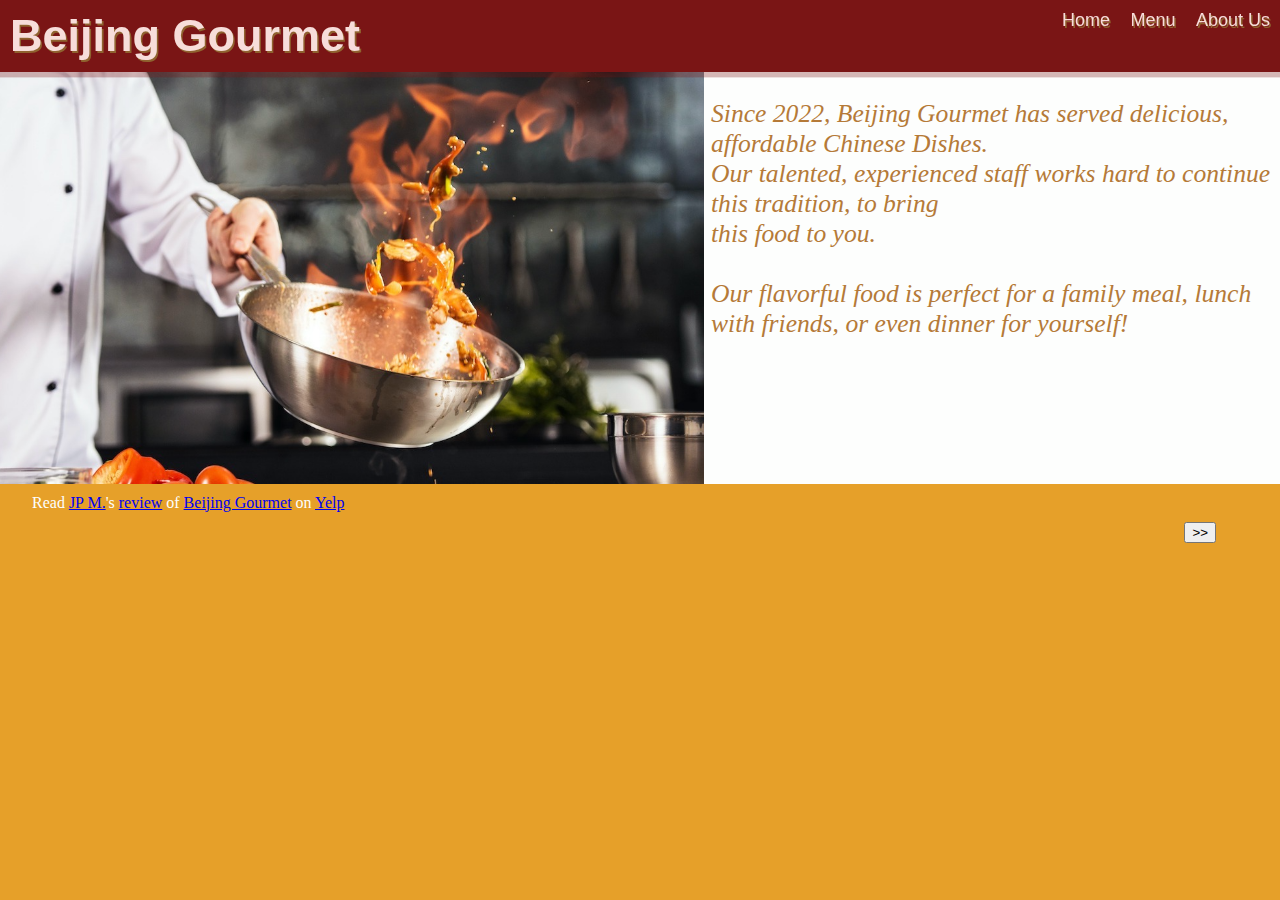
==== about_us.html @ 7277191a "populated about us page (need to fix yelp review embedding)" ====
<!DOCTYPE html>
<html lang="en">
    <head>
        <meta charset="UTF-8">
        <meta name="viewport" content="width=device-width, initial-scale=1.0"/>
        <link rel="stylesheet" href="about_us.css">
        <script src="about_us.js"></script>
        <title>About Us</title>
    </head>

    <body>
        <header>
            <a href="#" class="logo">Beijing Gourmet</a>

            <nav class="navigation_bar">
                <a href="index.html">Home</a>
                <a href="menu.html">Menu</a>
                <a href="about_us.html">About Us</a>
            </nav>
        </header>
        
        <section>
            <div id="top_div">
                <div id="chef_div">
                    <img src="images/chef.png" id="chef" alt="chef_img">
                </div>
    
                <p id="about">
                    Since 2022, Beijing Gourmet has served 
                    delicious, affordable Chinese Dishes.
                    <br>Our talented, experienced staff works hard 
                    to continue this tradition, to bring
                    <br>this food to you. 
                    <br><br>Our flavorful food is perfect for a family meal,
                    lunch with friends, or even dinner for yourself!
                </div>
            </top_div>
    
            <div id="reviews">
                <span class="yelp-review" data-review-id="9X-ODDRF87A1QEE2_pG80w" data-hostname="www.yelp.com">Read <a href="https://www.yelp.com/user_details?userid=SlC8qMJQsbSszzeHbYE28A" rel="nofollow noopener">JP M.</a>'s <a href="https://www.yelp.com/biz/beijing-gourmet-citrus-heights?hrid=9X-ODDRF87A1QEE2_pG80w" rel="nofollow noopener">review</a> of <a href="https://www.yelp.com/biz/RQlssTmAXGX1IvOAAkmWGA" rel="nofollow noopener">Beijing Gourmet</a> on <a href="https://www.yelp.com" rel="nofollow noopener">Yelp</a><script src="https://www.yelp.com/embed/widgets.js" type="text/javascript" async></script></span>
            </div>
            <div id="button_div">
                <button id="next_button" onclick="next()">>></button>
            </div>
        </section>

        <br>
        <br>
        <br>
        
    </body>
</html>
---- about_us.css ----
body{
    color: rgb(253, 254, 253); /*ivory*/
    background-color:rgb(230, 160, 41); /*midnight*/
    height: 100%;
    margin: 0;
}

header{
    position: fixed;
    top: 0;
    left: 0;
    right: 0;
    z-index: 100; /*very high number*/
    display: flex; /*easier to manipulate positions*/
    justify-content: space-between; /*separate logo and other links*/
    padding: 10px;

    background: rgb(122, 21, 21); /*dark red*/
    box-shadow: 0 0.6vh rgba(122, 21, 21, 0.3); /*darker red*/
    font-family:'Lucida Sans', 'Lucida Sans Regular', 'Lucida Grande', 'Lucida Sans Unicode', Geneva, Verdana, sans-serif;
    text-shadow: 0.1rem 0.1rem rgb(143, 98, 47); /*dark mustard*/
}

header .logo{
    font-size: 5vh;
    font-weight: bolder;
    color: rgb(247, 221, 218); /*light pink*/
    text-decoration: none;
}

header .navigation_bar a{
    font-size: 2vh;
    color: rgb(247, 221, 218); /*light pink*/
    text-decoration: none;
    margin-left: 1rem;
    
}

header .navigation_bar a:hover{
    color: rgb(253, 254, 253); /*ivory*/
    text-decoration: underline;
}

section #chef{
    display: flex;
    position: relative;
    
    width: 5000px;
    max-width: 55vw;
    height: auto;
    max-height: 100%;
    margin-top: 5vh;
}

section #about{
    margin-top: 11vh;
    font-size: 2vw;
    margin-left: 7px;
    margin-right: 5px;
    font-style: italic;
    color: rgb(181, 122, 56); /*dark mustard*/
}

section #top_div{
    background-color:rgb(253, 254, 253); /*ivory*/
    display: flex;
    position: relative;
}

section .yelp-review{
    width: 95vw;
}

section #reviews{
    display: flex;
    justify-content: center;
    margin-top: 10px;
}

section #button_div{
    margin-top: 10px;
    display: flex;
    justify-content: right;
    margin-right: 5vw;
}

@media only screen and (max-width: 480px){
    header .logo{
        font-size: 1rem;
    }

    header .navigation_bar a{
        font-size: 1rem;
    }

    section #about{
        font-size: 3vw;
        margin-top: 3vh;
        width: 90vw;
        margin-right: 15vw;
    }
    
    section #top_div{
        display: block;
    }

    section #chef_div{
        display: flex;
        justify-content: center;
    }

    section #chef{
        margin-top: 8vh;
        width: 100vw;
    }
}
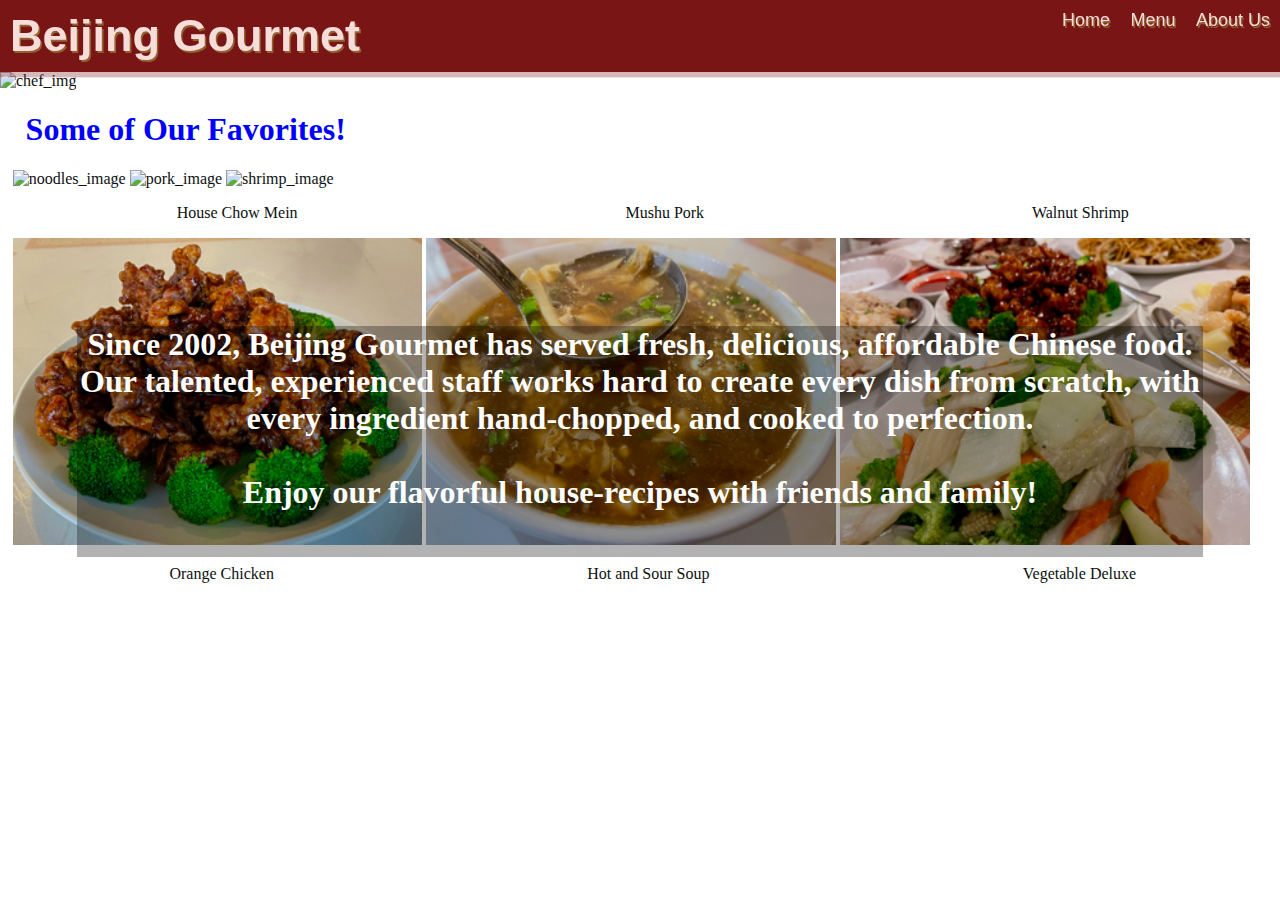
==== commit 6dff36ef: "added image gallery to About Us" ====
--- a/about_us.html
+++ b/about_us.html
@@ -10,7 +10,7 @@
 
     <body>
         <header>
-            <a href="#" class="logo">Beijing Gourmet</a>
+            <a href="index.html" class="logo">Beijing Gourmet</a>
 
             <nav class="navigation_bar">
                 <a href="index.html">Home</a>
@@ -21,26 +21,35 @@
         
         <section>
             <div id="top_div">
-                <div id="chef_div">
-                    <img src="images/chef.png" id="chef" alt="chef_img">
+                <img src="images/wok_image.jpg" id="chef" alt="chef_img">
+
+                <p id="about">
+                    Since 2002, Beijing Gourmet has served fresh, delicious, affordable Chinese food.
+                    <br>Our talented, experienced staff works hard 
+                    to create every dish from scratch, with every ingredient hand-chopped, and cooked to perfection.
+                    <br><br>Enjoy our flavorful house-recipes with friends and family!   
+            </div>
+
+            <h1>Some of Our Favorites!</h1>
+            <div id="gallery_div">
+                <img src="images/noodles.png" id="noodles" alt="noodles_image">
+                <img src="images/pork.png" id="pork" alt="pork_image">
+                <img src="images/shrimp.png" id="shrimp" alt="shrimp_image">
+                <div id="row1desc" class="gallery_des">
+                    <p>House Chow Mein</p>
+                    <p>Mushu Pork</p>
+                    <p>Walnut Shrimp</p>
                 </div>
-    
-                <p id="about">
-                    Since 2022, Beijing Gourmet has served 
-                    delicious, affordable Chinese Dishes.
-                    <br>Our talented, experienced staff works hard 
-                    to continue this tradition, to bring
-                    <br>this food to you. 
-                    <br><br>Our flavorful food is perfect for a family meal,
-                    lunch with friends, or even dinner for yourself!
+
+                <img src="images/orange_chicken.png" id="orange_chicken" alt="orange_chicken_image">
+                <img src="images/soup.png" id="soup" alt="soup_image">
+                <img src="images/vegetable.png" id="vegetable" alt="vegetable_image">
+                <div id="row2desc" class="gallery_des">
+                    <p>Orange Chicken</p>
+                    <p>Hot and Sour Soup</p>
+                    <p>Vegetable Deluxe</p>
                 </div>
-            </top_div>
-    
-            <div id="reviews">
-                <span class="yelp-review" data-review-id="9X-ODDRF87A1QEE2_pG80w" data-hostname="www.yelp.com">Read <a href="https://www.yelp.com/user_details?userid=SlC8qMJQsbSszzeHbYE28A" rel="nofollow noopener">JP M.</a>'s <a href="https://www.yelp.com/biz/beijing-gourmet-citrus-heights?hrid=9X-ODDRF87A1QEE2_pG80w" rel="nofollow noopener">review</a> of <a href="https://www.yelp.com/biz/RQlssTmAXGX1IvOAAkmWGA" rel="nofollow noopener">Beijing Gourmet</a> on <a href="https://www.yelp.com" rel="nofollow noopener">Yelp</a><script src="https://www.yelp.com/embed/widgets.js" type="text/javascript" async></script></span>
-            </div>
-            <div id="button_div">
-                <button id="next_button" onclick="next()">>></button>
+                
             </div>
         </section>
 
--- a/about_us.css
+++ b/about_us.css
@@ -1,8 +1,13 @@
 body{
-    color: rgb(253, 254, 253); /*ivory*/
-    background-color:rgb(230, 160, 41); /*midnight*/
-    height: 100%;
+    color:rgb(13, 16, 16);/*midnight*/
+    /*background-color:rgba(53, 54, 55, 0.3); /*space gray*/
+    /*height: 100%;*/
     margin: 0;
+
+    /*background-image: url(images/fire.jpg);
+    background-size: cover;
+    background-blend-mode:luminosity;*/
+    
 }
 
 header{
@@ -42,47 +47,86 @@
 }
 
 section #chef{
-    display: flex;
     position: relative;
     
     width: 5000px;
-    max-width: 55vw;
+    max-width: 100vw;
     height: auto;
     max-height: 100%;
-    margin-top: 5vh;
+    margin-top: 8vh;
+
+    /*opacity: 2;*/
 }
 
 section #about{
-    margin-top: 11vh;
-    font-size: 2vw;
-    margin-left: 7px;
-    margin-right: 5px;
-    font-style: italic;
-    color: rgb(181, 122, 56); /*dark mustard*/
+    color: rgb(253, 254, 253); /*ivory*/
+
+    z-index: 99;
+    position: absolute;
+    top: 23vw;
+    left: 6vw;
+    right: 6vw;
+    
+    font-size: 2.5vw;
+    font-weight: bold;
+    text-align: center;
+    display: inline-block;
+    vertical-align: middle;
+
+    background-color: rgba(0, 0, 0, 0.3);
+    height: 18vw;
 }
 
 section #top_div{
-    background-color:rgb(253, 254, 253); /*ivory*/
-    display: flex;
     position: relative;
 }
 
-section .yelp-review{
-    width: 95vw;
+section #gallery_div{
+    position: relative;
+    left: 1vw;
+    right: 1vw;
+    
 }
 
-section #reviews{
-    display: flex;
-    justify-content: center;
-    margin-top: 10px;
+#noodles{
+    width: 32vw;
+    
+}
+#pork{
+    top: 0;
+    width: 32vw;
+}
+#shrimp{
+    width: 32vw;
 }
 
-section #button_div{
-    margin-top: 10px;
+#orange_chicken{
+    width: 32vw;
+}
+
+#soup{
+    width: 32vw;
+}
+
+#shrimp{
+    width: 32vw;
+}
+
+#vegetable{
+    width: 32vw;
+}
+
+.gallery_des {
     display: flex;
-    justify-content: right;
-    margin-right: 5vw;
+    justify-content: space-around;
 }
+
+h1 {
+    color:blue; /*ivory*/
+    margin-left: 2vw;
+}
+
+
 
 @media only screen and (max-width: 480px){
     header .logo{
@@ -99,15 +143,6 @@
         width: 90vw;
         margin-right: 15vw;
     }
-    
-    section #top_div{
-        display: block;
-    }
-
-    section #chef_div{
-        display: flex;
-        justify-content: center;
-    }
 
     section #chef{
         margin-top: 8vh;
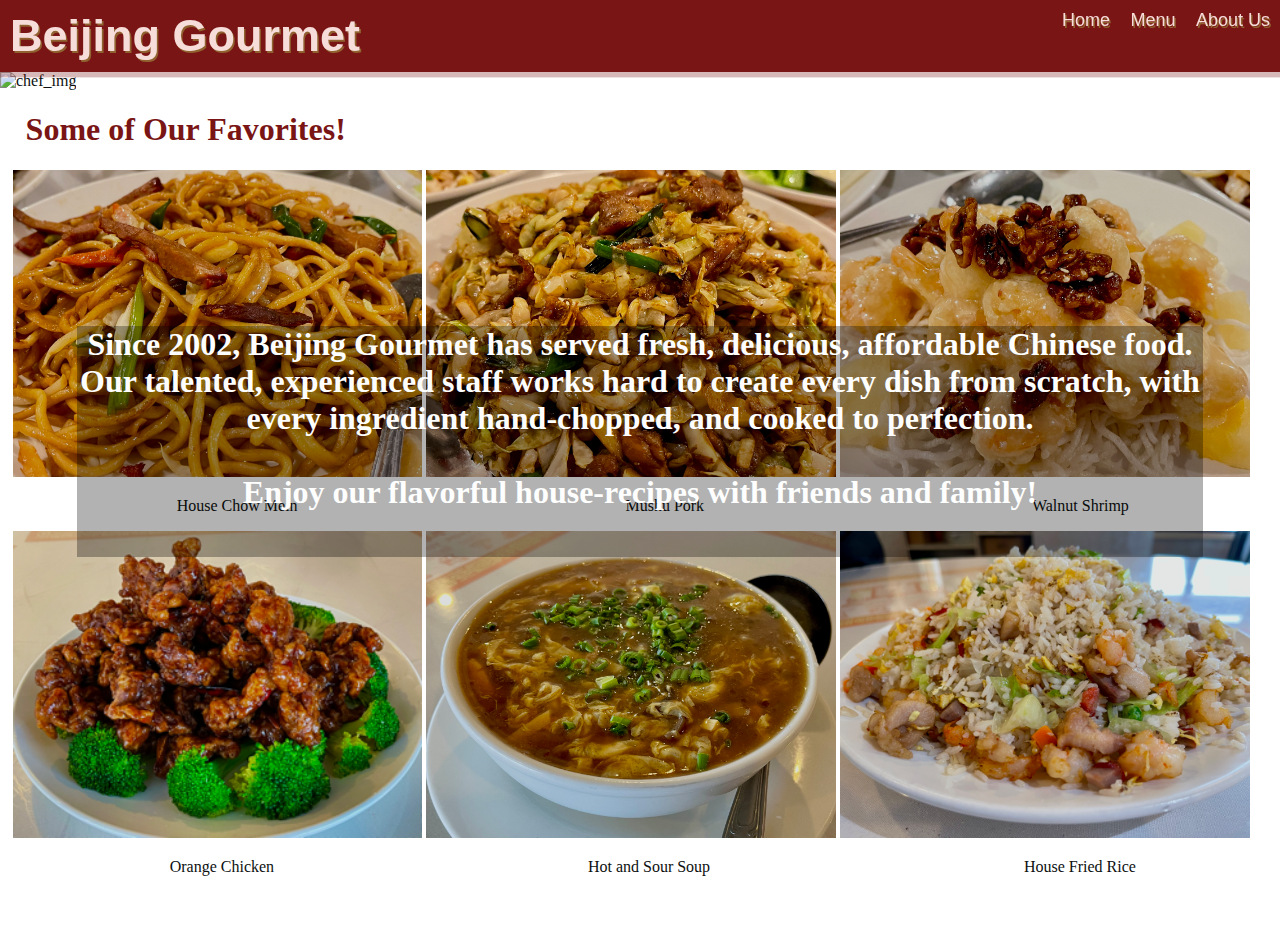
==== commit 21aaa323: "updated image gallery on About Us" ====
--- a/about_us.html
+++ b/about_us.html
@@ -32,9 +32,9 @@
 
             <h1>Some of Our Favorites!</h1>
             <div id="gallery_div">
-                <img src="images/noodles.png" id="noodles" alt="noodles_image">
-                <img src="images/pork.png" id="pork" alt="pork_image">
-                <img src="images/shrimp.png" id="shrimp" alt="shrimp_image">
+                <img src="images/noodles.jpeg" id="noodles" alt="noodles_image">
+                <img src="images/pork.JPG" id="pork" alt="pork_image">
+                <img src="images/shrimp.JPG" id="shrimp" alt="shrimp_image">
                 <div id="row1desc" class="gallery_des">
                     <p>House Chow Mein</p>
                     <p>Mushu Pork</p>
@@ -42,12 +42,12 @@
                 </div>
 
                 <img src="images/orange_chicken.png" id="orange_chicken" alt="orange_chicken_image">
-                <img src="images/soup.png" id="soup" alt="soup_image">
-                <img src="images/vegetable.png" id="vegetable" alt="vegetable_image">
+                <img src="images/soup.JPG" id="soup" alt="soup_image">
+                <img src="images/friedrice.JPG" id="friedrice" alt="friedrice_image">
                 <div id="row2desc" class="gallery_des">
                     <p>Orange Chicken</p>
                     <p>Hot and Sour Soup</p>
-                    <p>Vegetable Deluxe</p>
+                    <p>House Fried Rice</p>
                 </div>
                 
             </div>
--- a/about_us.css
+++ b/about_us.css
@@ -112,7 +112,7 @@
     width: 32vw;
 }
 
-#vegetable{
+#friedrice{
     width: 32vw;
 }
 
@@ -122,7 +122,7 @@
 }
 
 h1 {
-    color:blue; /*ivory*/
+    color:rgb(122, 21, 21); /*dark red*/
     margin-left: 2vw;
 }
 
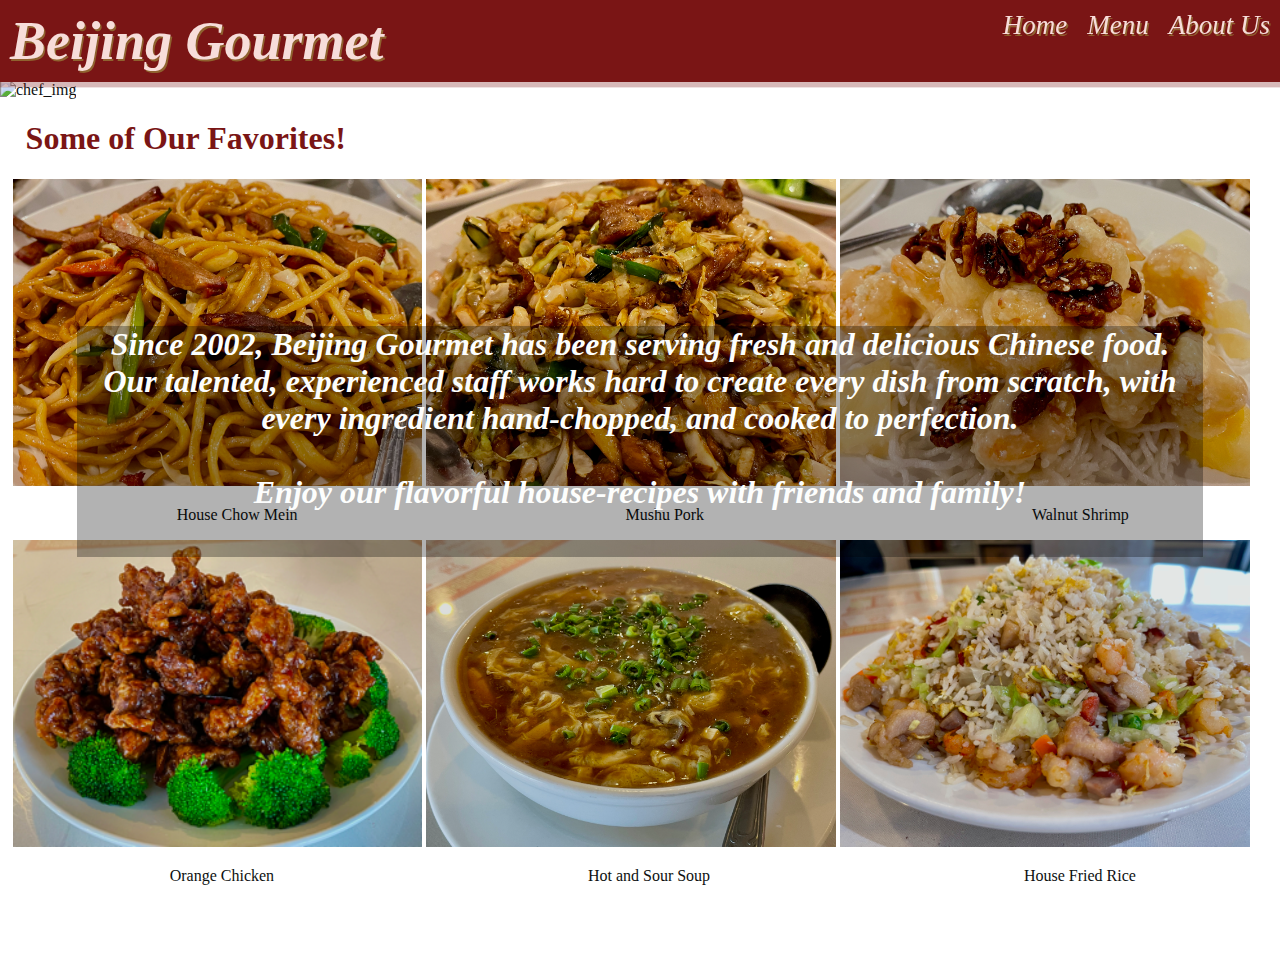
==== commit 5d3de134: "fixed Menu styling" ====
--- a/about_us.html
+++ b/about_us.html
@@ -24,7 +24,7 @@
                 <img src="images/wok_image.jpg" id="chef" alt="chef_img">
 
                 <p id="about">
-                    Since 2002, Beijing Gourmet has served fresh, delicious, affordable Chinese food.
+                    Since 2002, Beijing Gourmet has been serving fresh and delicious Chinese food.
                     <br>Our talented, experienced staff works hard 
                     to create every dish from scratch, with every ingredient hand-chopped, and cooked to perfection.
                     <br><br>Enjoy our flavorful house-recipes with friends and family!   
--- a/about_us.css
+++ b/about_us.css
@@ -22,19 +22,20 @@
 
     background: rgb(122, 21, 21); /*dark red*/
     box-shadow: 0 0.6vh rgba(122, 21, 21, 0.3); /*darker red*/
-    font-family:'Lucida Sans', 'Lucida Sans Regular', 'Lucida Grande', 'Lucida Sans Unicode', Geneva, Verdana, sans-serif;
+    font: 'Franklin Gothic Medium';
+    font-style: italic;
     text-shadow: 0.1rem 0.1rem rgb(143, 98, 47); /*dark mustard*/
 }
 
 header .logo{
-    font-size: 5vh;
+    font-size: 6vh;
     font-weight: bolder;
     color: rgb(247, 221, 218); /*light pink*/
     text-decoration: none;
 }
 
 header .navigation_bar a{
-    font-size: 2vh;
+    font-size: 3vh;
     color: rgb(247, 221, 218); /*light pink*/
     text-decoration: none;
     margin-left: 1rem;
@@ -53,7 +54,7 @@
     max-width: 100vw;
     height: auto;
     max-height: 100%;
-    margin-top: 8vh;
+    margin-top: 9vh;
 
     /*opacity: 2;*/
 }
@@ -69,6 +70,7 @@
     
     font-size: 2.5vw;
     font-weight: bold;
+    font-style: italic;
     text-align: center;
     display: inline-block;
     vertical-align: middle;
